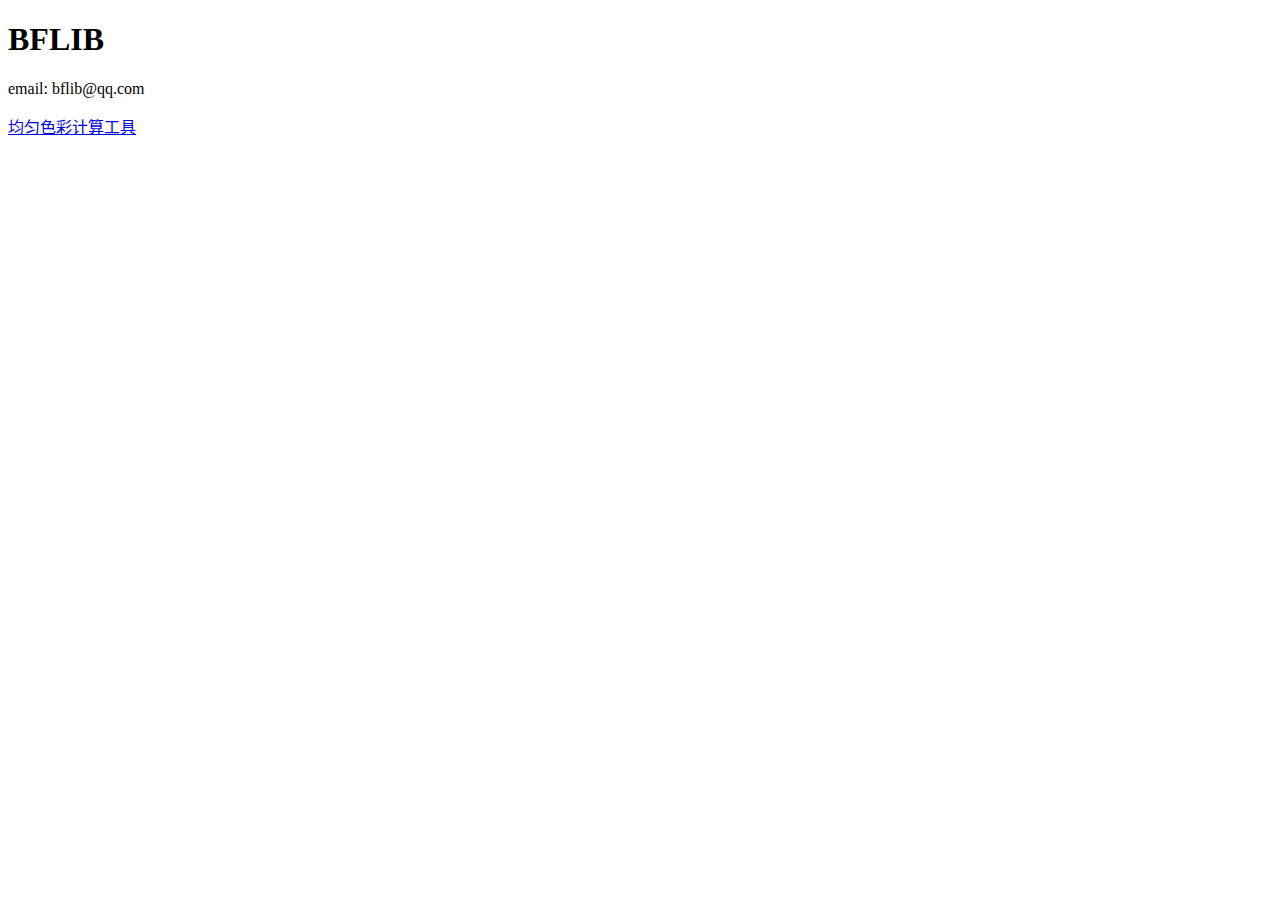
==== index.html @ 3050a9a3 "0" ====
<!DOCTYPE html>
<html lang="zh-CN">
<head>
    <meta charset="UTF-8">
    <link rel="icon" type="image/x-icon" href=".\img\favicon\tea.ico" />
    <meta name="theme-color" content="#ffffff">
    <title>BFLIB</title>
    <!-- Google tag (gtag.js) [defer: 页面加载完毕后再运行] -->
    <script async src="https://www.googletagmanager.com/gtag/js?id=G-RP9QD7YDZN"></script>
    <script>
        window.dataLayer = window.dataLayer || [];
        function gtag(){dataLayer.push(arguments);}
        gtag('js', new Date());
        gtag('config', 'G-RP9QD7YDZN');
    </script>
    <!-- 预链接 -->
    <link href="/" rel="preconnect" crossorigin />
</head>
<body>

<h1>BFLIB</h1>
<p>email: bflib@qq.com</p>
<p>
    <a href=".\html\colorpicker v2.html">均匀色彩计算工具</a>
</p>

</body>
</html>
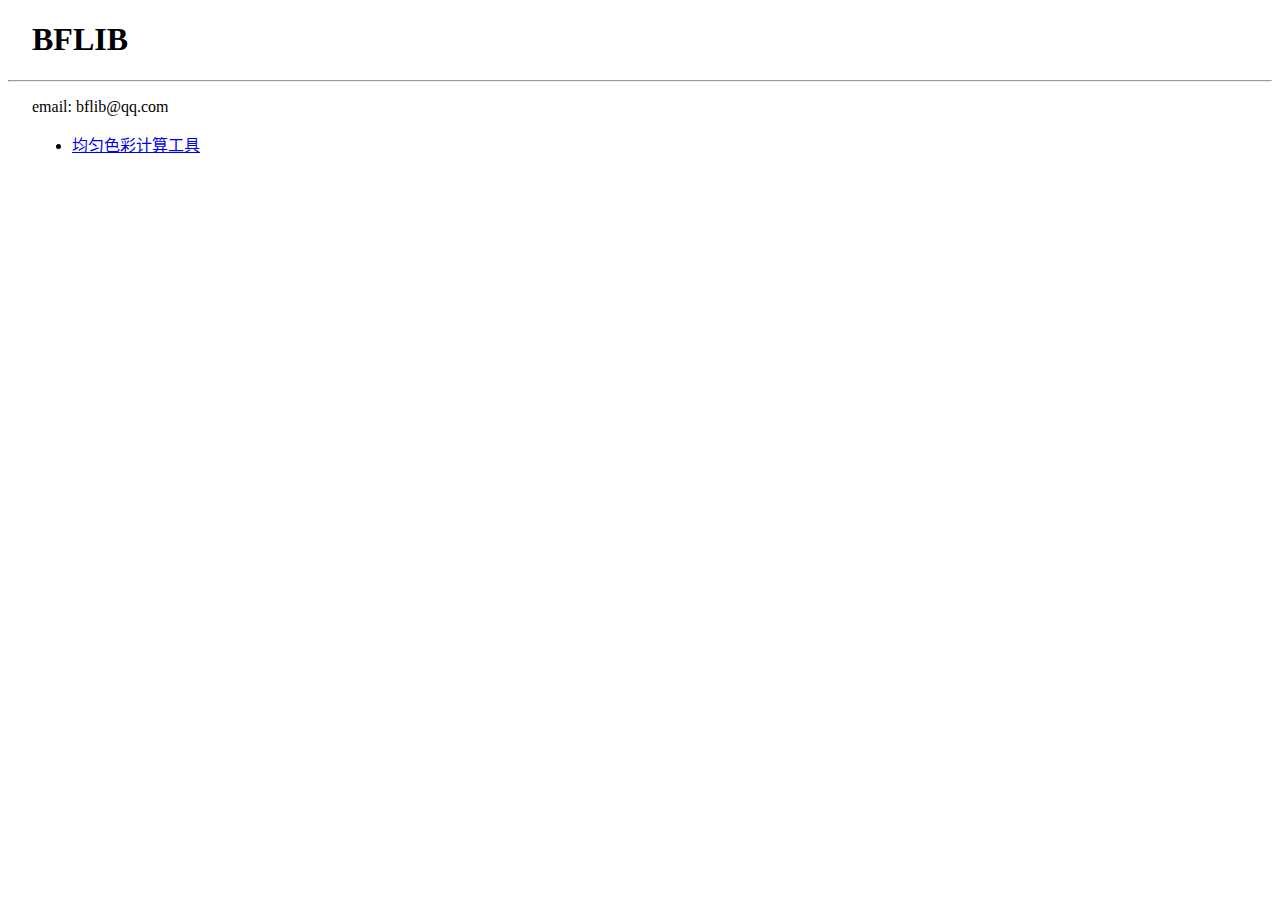
==== commit e9bbab2c: "3.1" ====
--- a/index.html
+++ b/index.html
@@ -18,11 +18,16 @@
 </head>
 <body>
 
-<h1>BFLIB</h1>
-<p>email: bflib@qq.com</p>
-<p>
-    <a href=".\html\colorpicker v2.html">均匀色彩计算工具</a>
-</p>
+<h1 style="padding: 0px 24px 0px 24px;">BFLIB</h1>
+<hr />
+
+
+<div style="padding: 0px 24px 0px 24px;">
+    <p>email: bflib@qq.com</p>
+    <ul>
+        <li><a href=".\html\colorpicker v2.html">均匀色彩计算工具</a></li>
+    </ul>
+</div>
 
 </body>
 </html>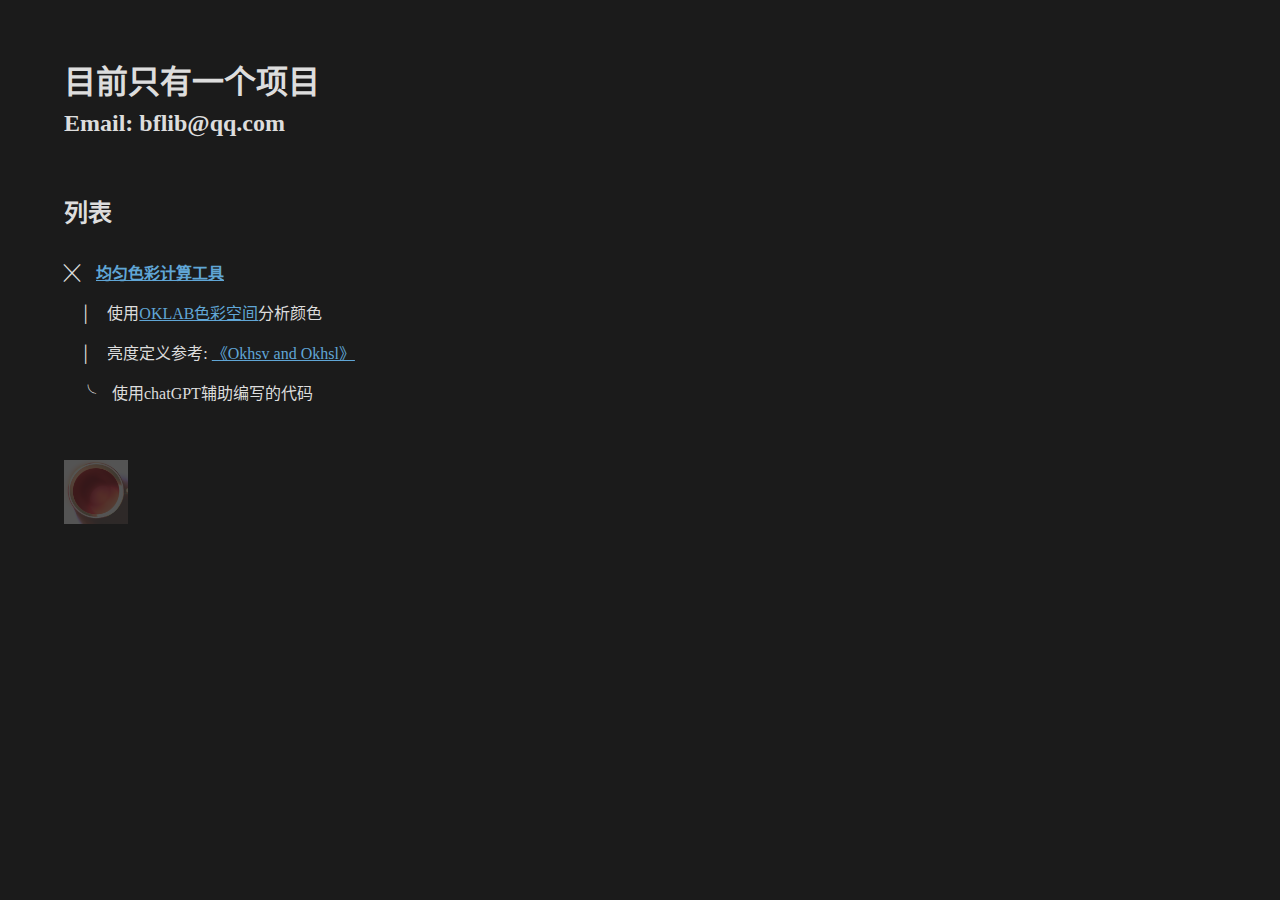
==== commit 069f7d18: "0" ====
--- a/index.html
+++ b/index.html
@@ -4,8 +4,9 @@
     <meta charset="UTF-8">
     <link rel="icon" type="image/x-icon" href=".\img\favicon\tea.ico" />
     <meta name="theme-color" content="#ffffff">
+    <link rel="stylesheet" type="text/css" href=".\css\css_1.css">
     <title>BFLIB</title>
-    <!-- Google tag (gtag.js) [defer: 页面加载完毕后再运行] -->
+    <!-- Google tag (gtag.js) -->
     <script async src="https://www.googletagmanager.com/gtag/js?id=G-RP9QD7YDZN"></script>
     <script>
         window.dataLayer = window.dataLayer || [];
@@ -18,16 +19,31 @@
 </head>
 <body>
 
-<h1 style="padding: 0px 24px 0px 24px;">BFLIB</h1>
-<hr />
+<div class="div_main txt_nor">
 
+    <div class="div_1">
+        <h1>目前只有一个项目</h1>
+        <p class="h1_sub">Email: bflib@qq.com</p>
+    </div>
+    <div class="div_4">
+        <h2>列表</h2>
+        <div class="div_2">
+            <p class="txt_b">╳　<a href=".\html\colorpicker.html">均匀色彩计算工具</a></p>
+            <div class="div_2">
+                <p>　│　使用<a href="https://bottosson.github.io/">OKLAB色彩空间</a>分析颜色</p>
+                <p>　│　亮度定义参考: <a href="https://bottosson.github.io/posts/colorpicker/">《Okhsv and Okhsl》</a></p>
+                <p>　╰　使用chatGPT辅助编写的代码</p>
+            </div>
+        </div>
+    </div>
+    
+    <div style="opacity: 0.25;">
+        <img style="width: 64px;" src=".\img\tea.png" title="嗯?" alt="tea">
+    </div>
+    
 
-<div style="padding: 0px 24px 0px 24px;">
-    <p>email: bflib@qq.com</p>
-    <ul>
-        <li><a href=".\html\colorpicker v2.html">均匀色彩计算工具</a></li>
-    </ul>
 </div>
+
 
 </body>
 </html>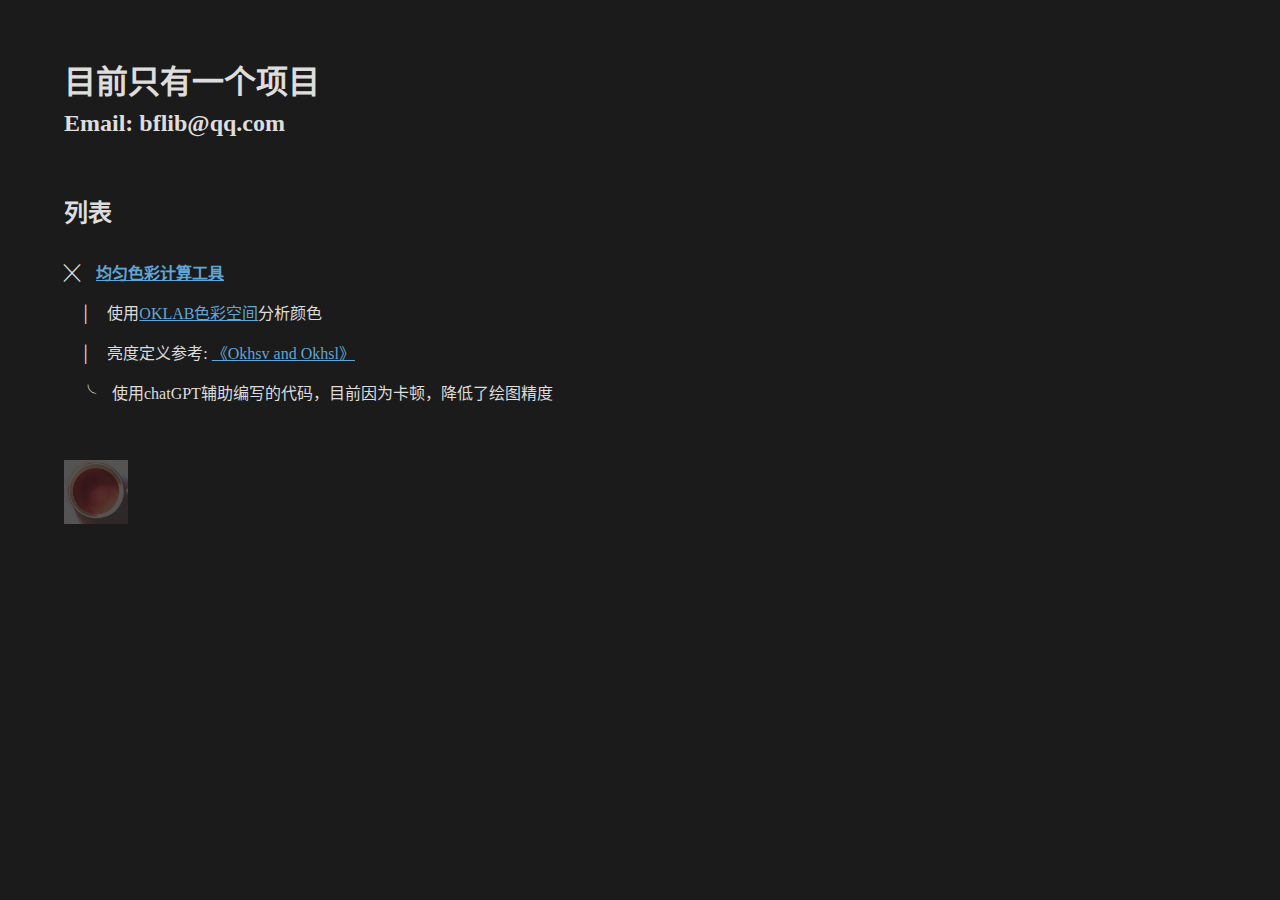
==== commit 5a9f2208: "Update index.html" ====
--- a/index.html
+++ b/index.html
@@ -32,7 +32,7 @@
             <div class="div_2">
                 <p>　│　使用<a href="https://bottosson.github.io/">OKLAB色彩空间</a>分析颜色</p>
                 <p>　│　亮度定义参考: <a href="https://bottosson.github.io/posts/colorpicker/">《Okhsv and Okhsl》</a></p>
-                <p>　╰　使用chatGPT辅助编写的代码</p>
+                <p>　╰　使用chatGPT辅助编写的代码，目前因为卡顿，降低了绘图精度</p>
             </div>
         </div>
     </div>
@@ -46,4 +46,4 @@
 
 
 </body>
-</html>+</html>
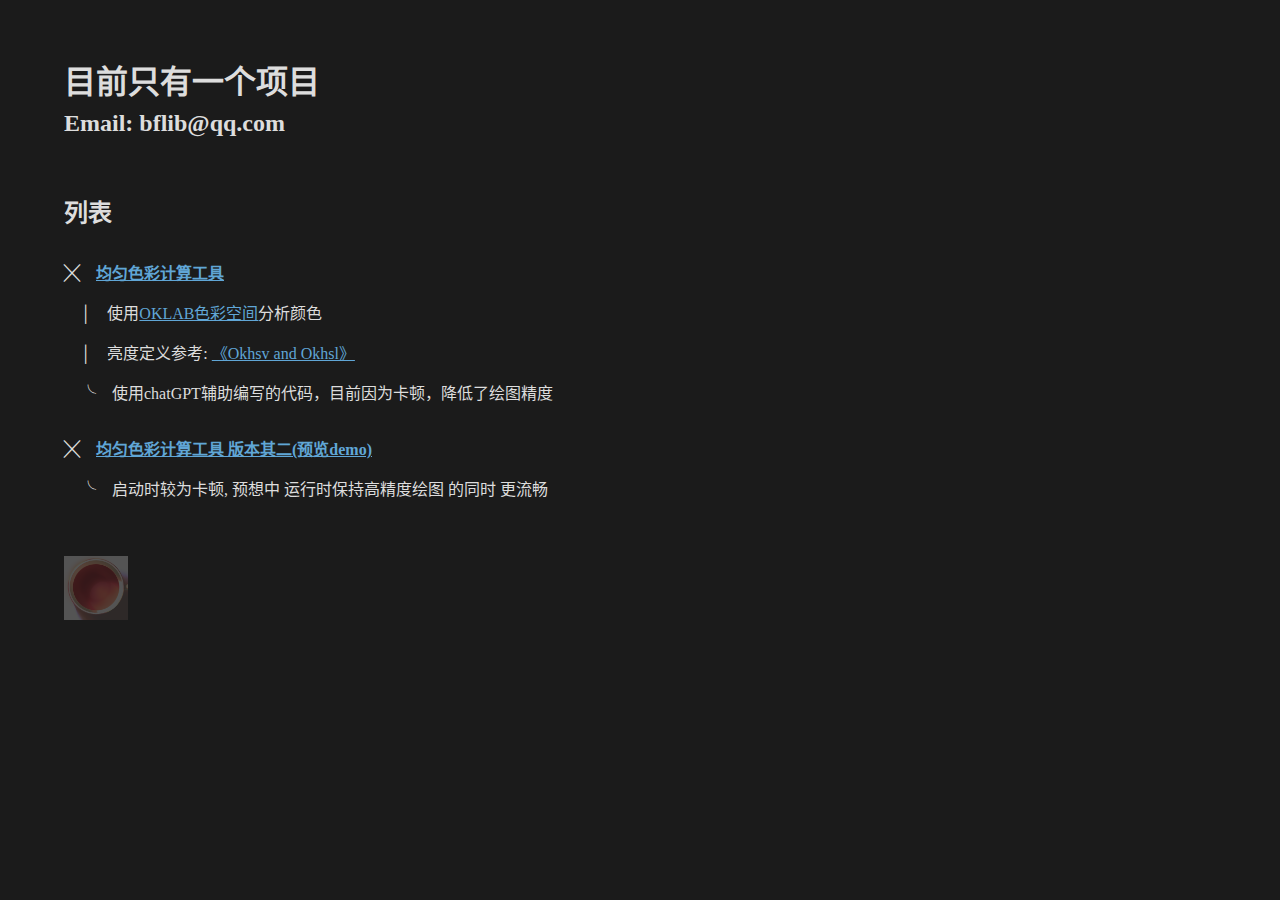
==== commit 01598b03: "v2" ====
--- a/index.html
+++ b/index.html
@@ -28,11 +28,17 @@
     <div class="div_4">
         <h2>列表</h2>
         <div class="div_2">
-            <p class="txt_b">╳　<a href=".\html\colorpicker.html">均匀色彩计算工具</a></p>
+            <p class="txt_b">╳　<a href=".\html\colorpicker_v1.html">均匀色彩计算工具</a></p>
             <div class="div_2">
                 <p>　│　使用<a href="https://bottosson.github.io/">OKLAB色彩空间</a>分析颜色</p>
                 <p>　│　亮度定义参考: <a href="https://bottosson.github.io/posts/colorpicker/">《Okhsv and Okhsl》</a></p>
                 <p>　╰　使用chatGPT辅助编写的代码，目前因为卡顿，降低了绘图精度</p>
+            </div>
+        </div>
+        <div class="div_2">
+            <p class="txt_b">╳　<a href=".\html\z_demo_gamut_v2.html">均匀色彩计算工具 版本其二(预览demo)</a></p>
+            <div class="div_2">
+                <p>　╰　启动时较为卡顿, 预想中 运行时保持高精度绘图 的同时 更流畅</p>
             </div>
         </div>
     </div>
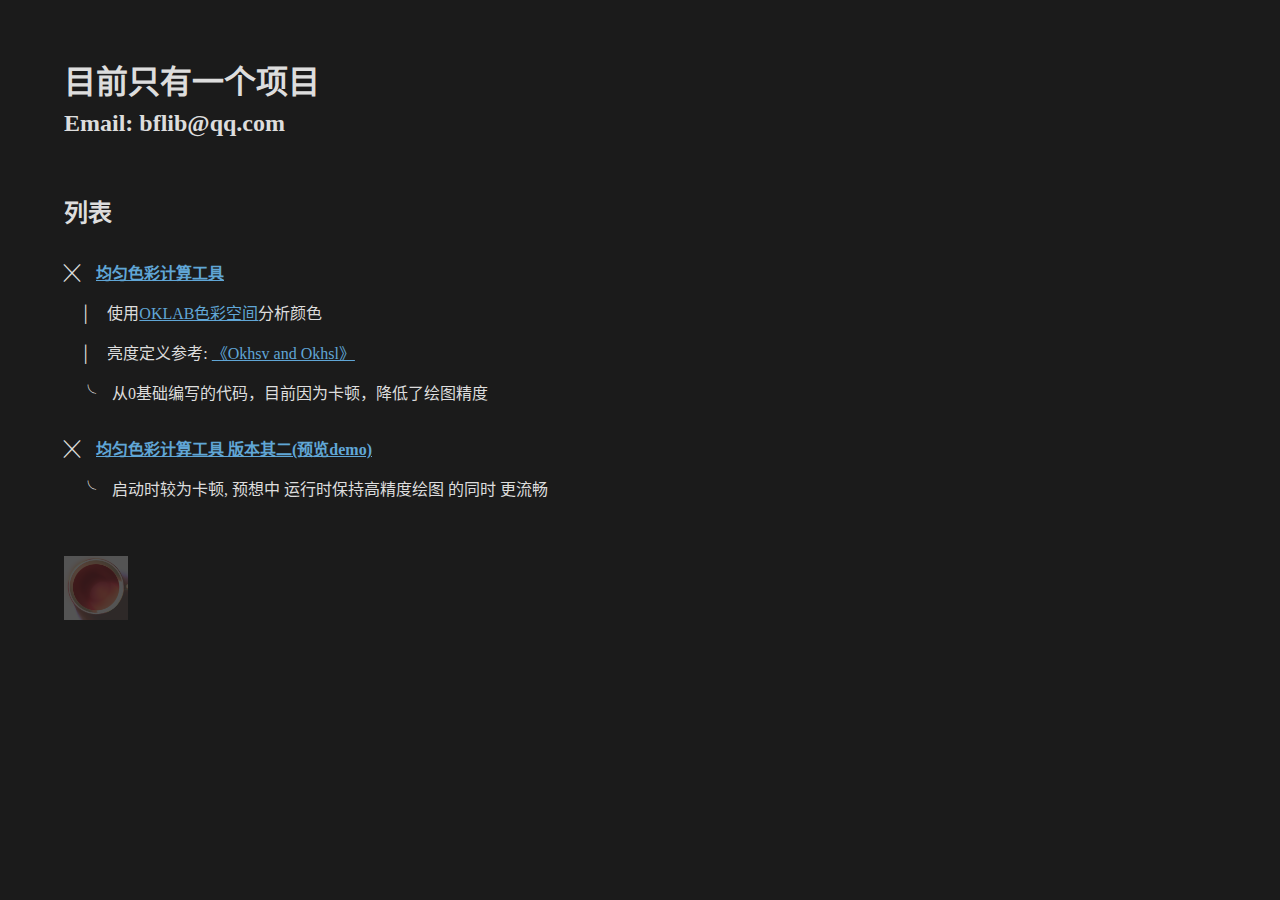
==== commit 22f11bc1: "Update index.html" ====
--- a/index.html
+++ b/index.html
@@ -32,7 +32,7 @@
             <div class="div_2">
                 <p>　│　使用<a href="https://bottosson.github.io/">OKLAB色彩空间</a>分析颜色</p>
                 <p>　│　亮度定义参考: <a href="https://bottosson.github.io/posts/colorpicker/">《Okhsv and Okhsl》</a></p>
-                <p>　╰　使用chatGPT辅助编写的代码，目前因为卡顿，降低了绘图精度</p>
+                <p>　╰　从0基础编写的代码，目前因为卡顿，降低了绘图精度</p>
             </div>
         </div>
         <div class="div_2">
